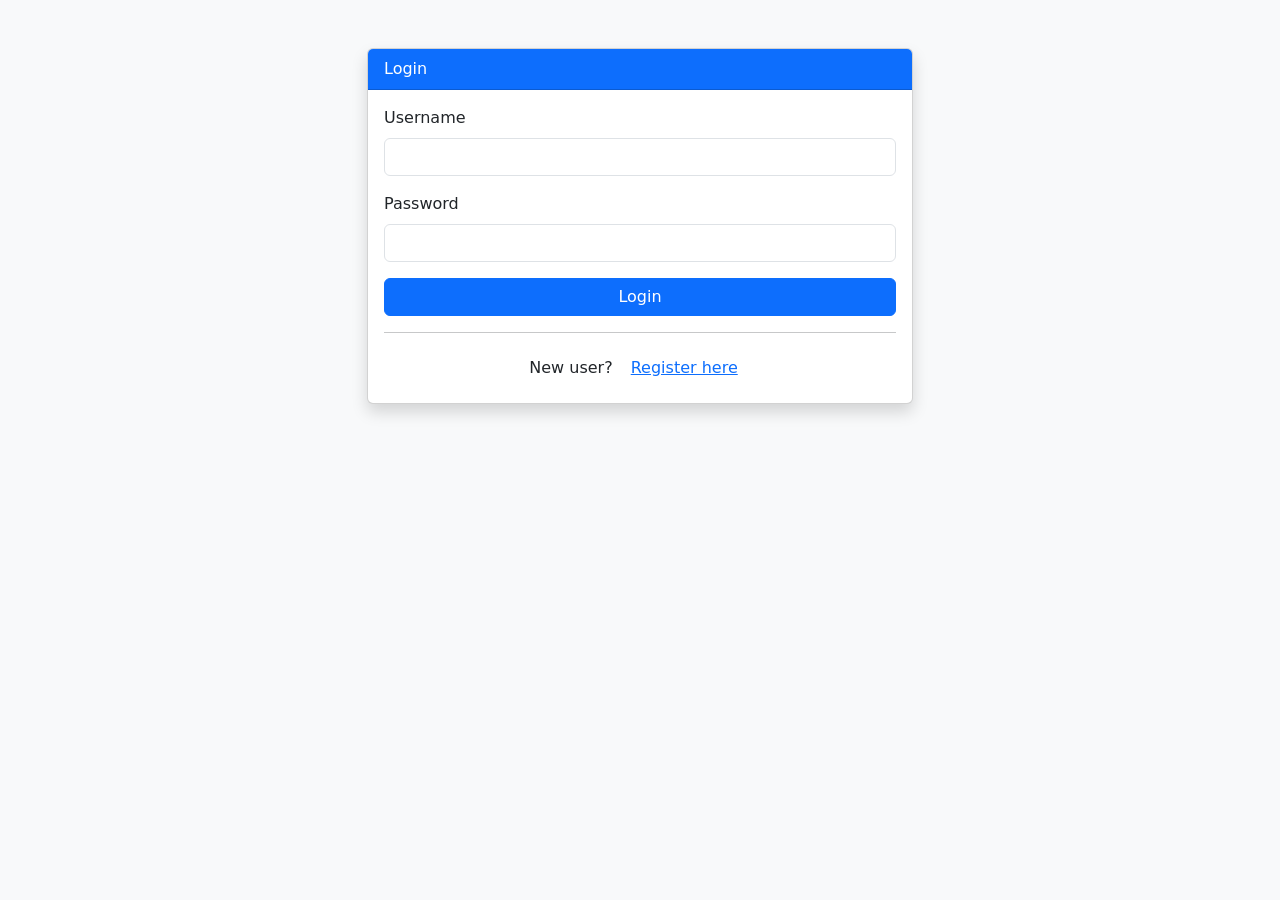
==== templates/login.html @ a6f0e052 "initial web design" ====
<!DOCTYPE html>
<html>
<head>
  <title>Login</title>
  <link href="https://cdn.jsdelivr.net/npm/bootstrap@5.3.0/dist/css/bootstrap.min.css" rel="stylesheet">
</head>
<body class="bg-light">
  <div class="container py-5">
    <div class="row justify-content-center">
      <div class="col-md-6">
        <div class="card shadow">
          <div class="card-header bg-primary text-white">Login</div>
          <div class="card-body">
            <form method="POST">
              <div class="mb-3">
                <label class="form-label">Username</label>
                <input name="username" class="form-control" required>
              </div>
              <div class="mb-3">
                <label class="form-label">Password</label>
                <input name="password" type="password" class="form-control" required>
              </div>
              <div class="d-grid">
                <button type="submit" class="btn btn-primary">Login</button>
              </div>
            </form>
            <hr>
            <p class="text-center mb-0">
              New user? <a href="/register" class="btn btn-link">Register here</a>
            </p>
          </div>
        </div>
      </div>
    </div>
  </div>
</body>
</html>
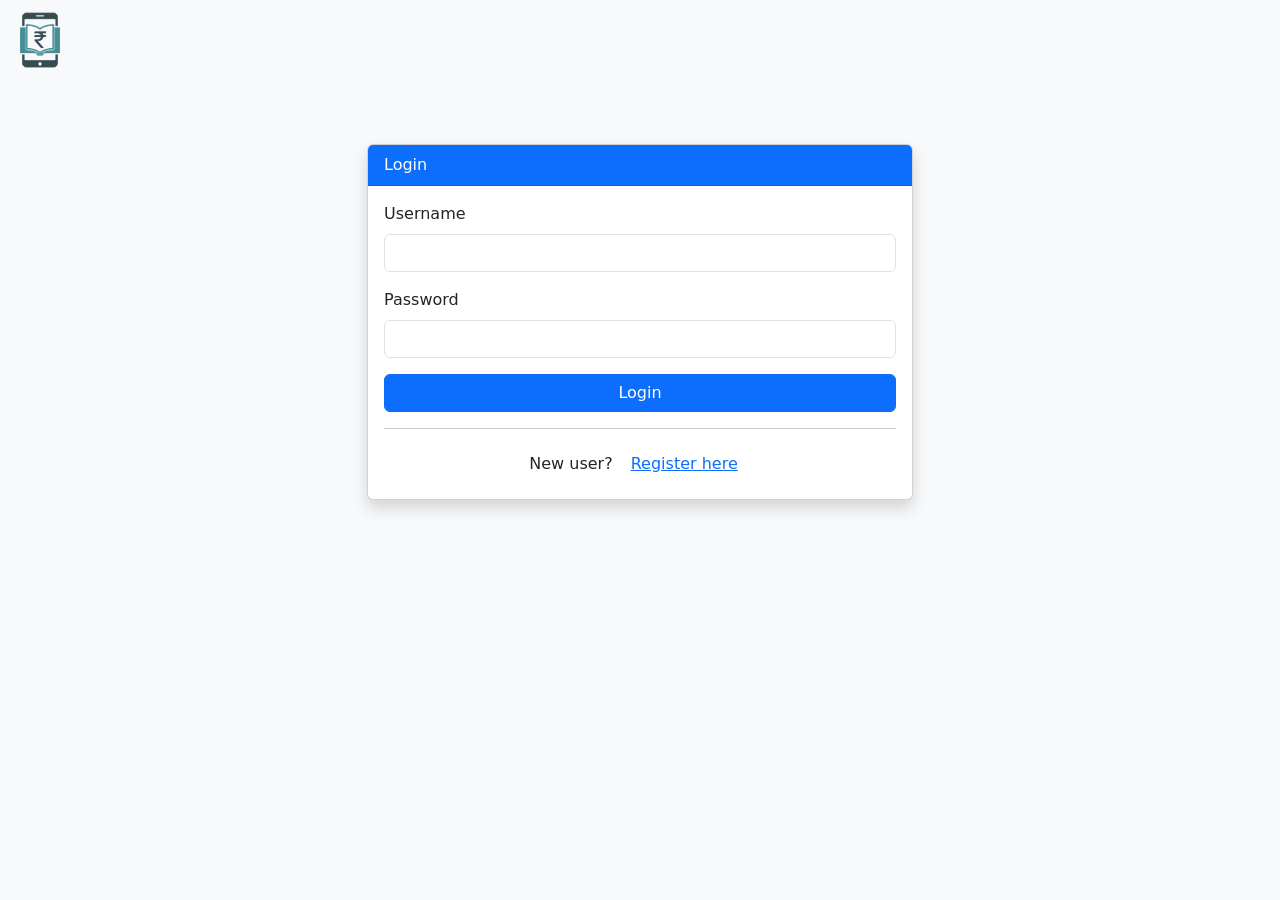
==== commit c055129d: "added logo for Kharchakitab" ====
--- a/templates/login.html
+++ b/templates/login.html
@@ -3,6 +3,10 @@
 <head>
   <title>Login</title>
   <link href="https://cdn.jsdelivr.net/npm/bootstrap@5.3.0/dist/css/bootstrap.min.css" rel="stylesheet">
+  <link rel="icon" href="/static/favicon.ico" type="image/x-icon">
+  <link rel="shortcut icon" href="/static/favicon.ico" type="image/x-icon">
+  <img src="/static/kharchakitab_128.png" alt="KharchaKitab Logo" width="80" class="mb-3">
+
 </head>
 <body class="bg-light">
   <div class="container py-5">
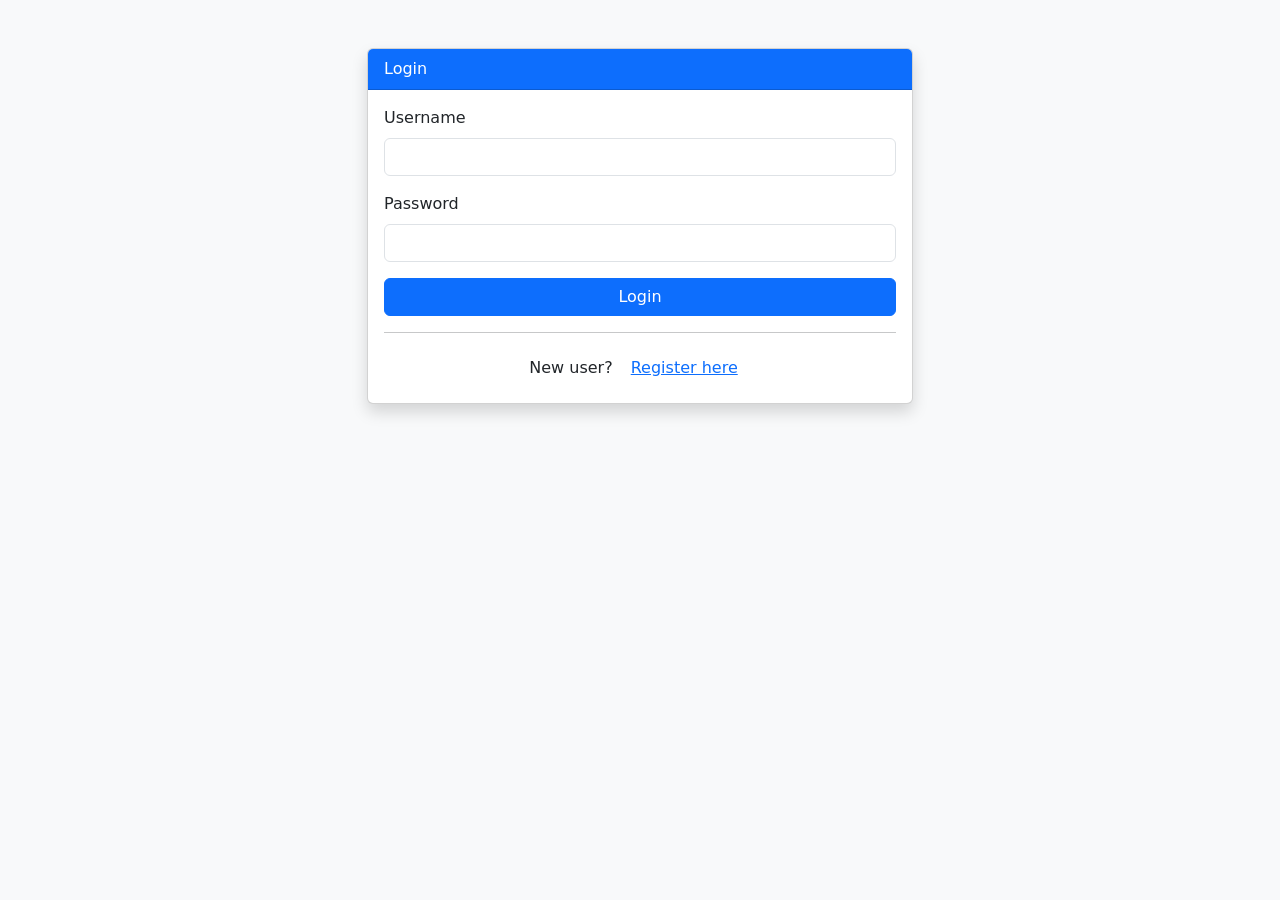
==== commit e9c35bad: "added 50-30-20 rule to the code with graphs" ====
--- a/templates/login.html
+++ b/templates/login.html
@@ -1,11 +1,10 @@
 <!DOCTYPE html>
 <html>
 <head>
-  <title>Login</title>
+  <title>Kharchakitab</title>
   <link href="https://cdn.jsdelivr.net/npm/bootstrap@5.3.0/dist/css/bootstrap.min.css" rel="stylesheet">
   <link rel="icon" href="/static/favicon.ico" type="image/x-icon">
   <link rel="shortcut icon" href="/static/favicon.ico" type="image/x-icon">
-  <img src="/static/kharchakitab_128.png" alt="KharchaKitab Logo" width="80" class="mb-3">
 
 </head>
 <body class="bg-light">
@@ -15,7 +14,7 @@
         <div class="card shadow">
           <div class="card-header bg-primary text-white">Login</div>
           <div class="card-body">
-            <form method="POST">
+            <form method="POST" action="/login">
               <div class="mb-3">
                 <label class="form-label">Username</label>
                 <input name="username" class="form-control" required>
